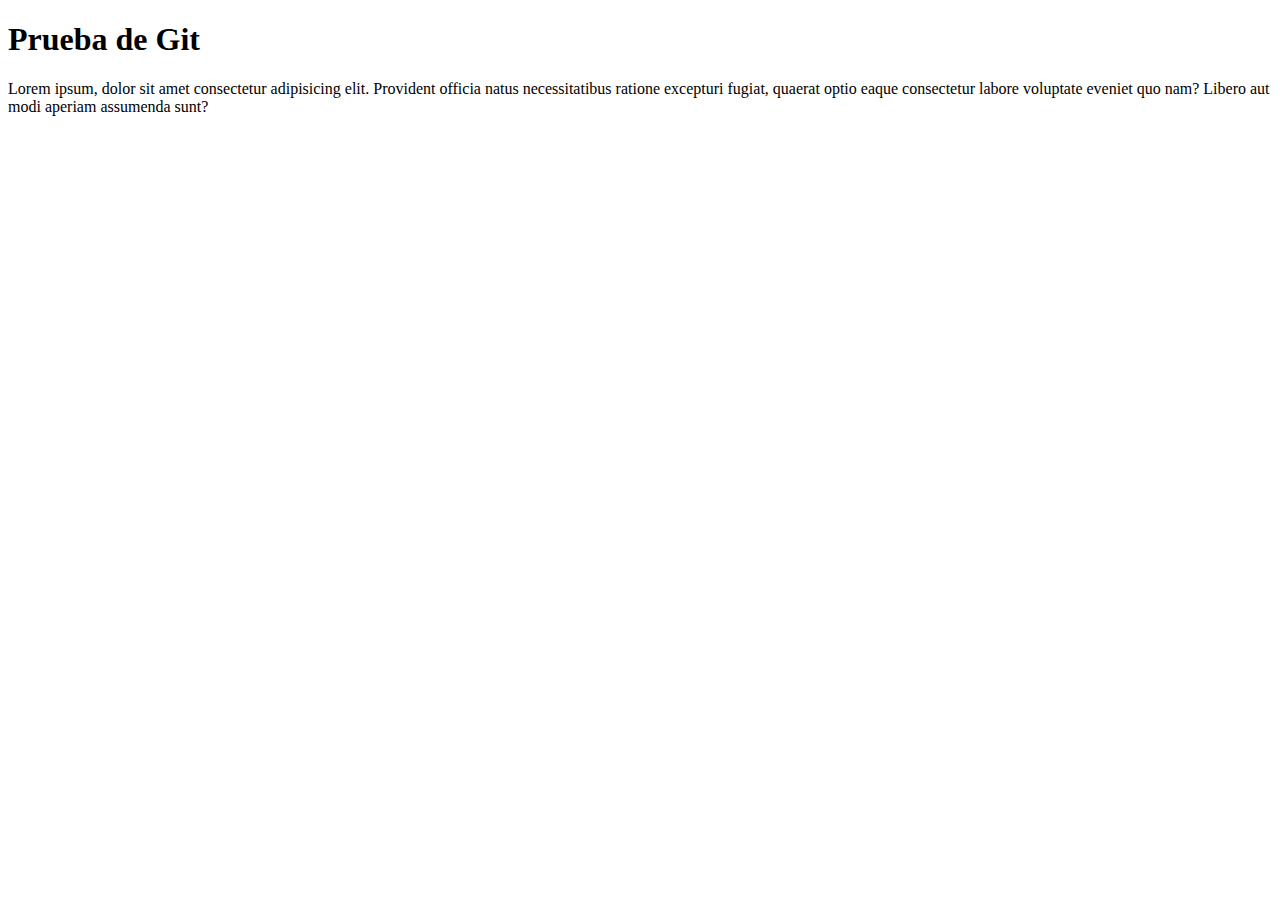
==== git.html @ 1f10f01a "agregue un h1 y un p en el html de prueba para git" ====
<!DOCTYPE html>
<html lang="es">

<head>
    <meta charset="UTF-8">
    <meta name="viewport" content="width=device-width, initial-scale=1.0">
    <title>pruebaGit</title>
</head>

<body>
    <h1>Prueba de Git</h1>
    <p>Lorem ipsum, dolor sit amet consectetur adipisicing elit. Provident officia natus necessitatibus ratione excepturi fugiat, quaerat optio eaque consectetur labore voluptate eveniet quo nam? Libero aut modi aperiam assumenda sunt?</p>
</body>

</html>
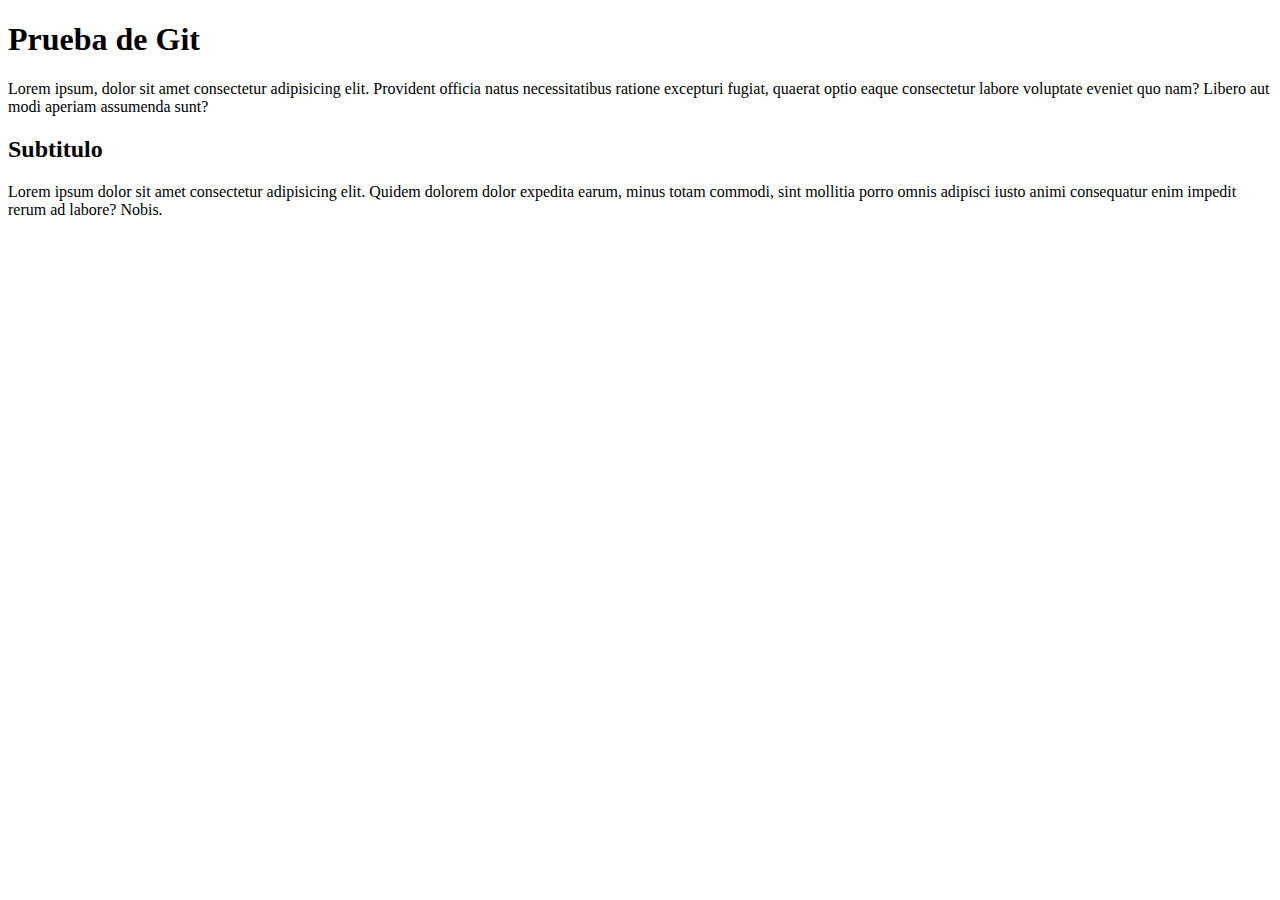
==== commit 94447b79: "agregue un h2 y un p" ====
--- a/git.html
+++ b/git.html
@@ -10,6 +10,8 @@
 <body>
     <h1>Prueba de Git</h1>
     <p>Lorem ipsum, dolor sit amet consectetur adipisicing elit. Provident officia natus necessitatibus ratione excepturi fugiat, quaerat optio eaque consectetur labore voluptate eveniet quo nam? Libero aut modi aperiam assumenda sunt?</p>
+    <h2>Subtitulo</h2>
+    <p>Lorem ipsum dolor sit amet consectetur adipisicing elit. Quidem dolorem dolor expedita earum, minus totam commodi, sint mollitia porro omnis adipisci iusto animi consequatur enim impedit rerum ad labore? Nobis.</p>
 </body>
 
 </html>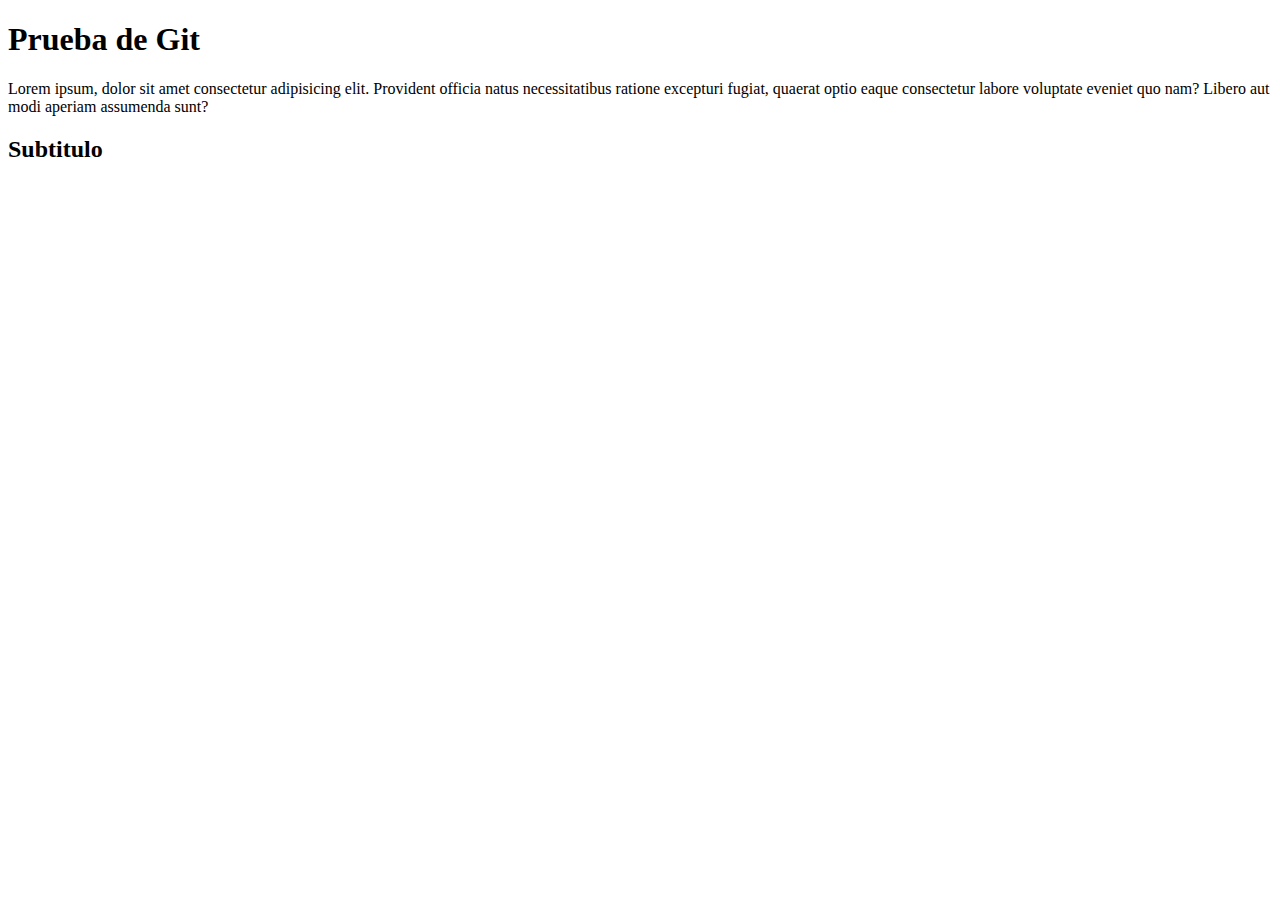
==== commit 61c9d99d: "borre un p" ====
--- a/git.html
+++ b/git.html
@@ -11,7 +11,6 @@
     <h1>Prueba de Git</h1>
     <p>Lorem ipsum, dolor sit amet consectetur adipisicing elit. Provident officia natus necessitatibus ratione excepturi fugiat, quaerat optio eaque consectetur labore voluptate eveniet quo nam? Libero aut modi aperiam assumenda sunt?</p>
     <h2>Subtitulo</h2>
-    <p>Lorem ipsum dolor sit amet consectetur adipisicing elit. Quidem dolorem dolor expedita earum, minus totam commodi, sint mollitia porro omnis adipisci iusto animi consequatur enim impedit rerum ad labore? Nobis.</p>
 </body>
 
 </html>